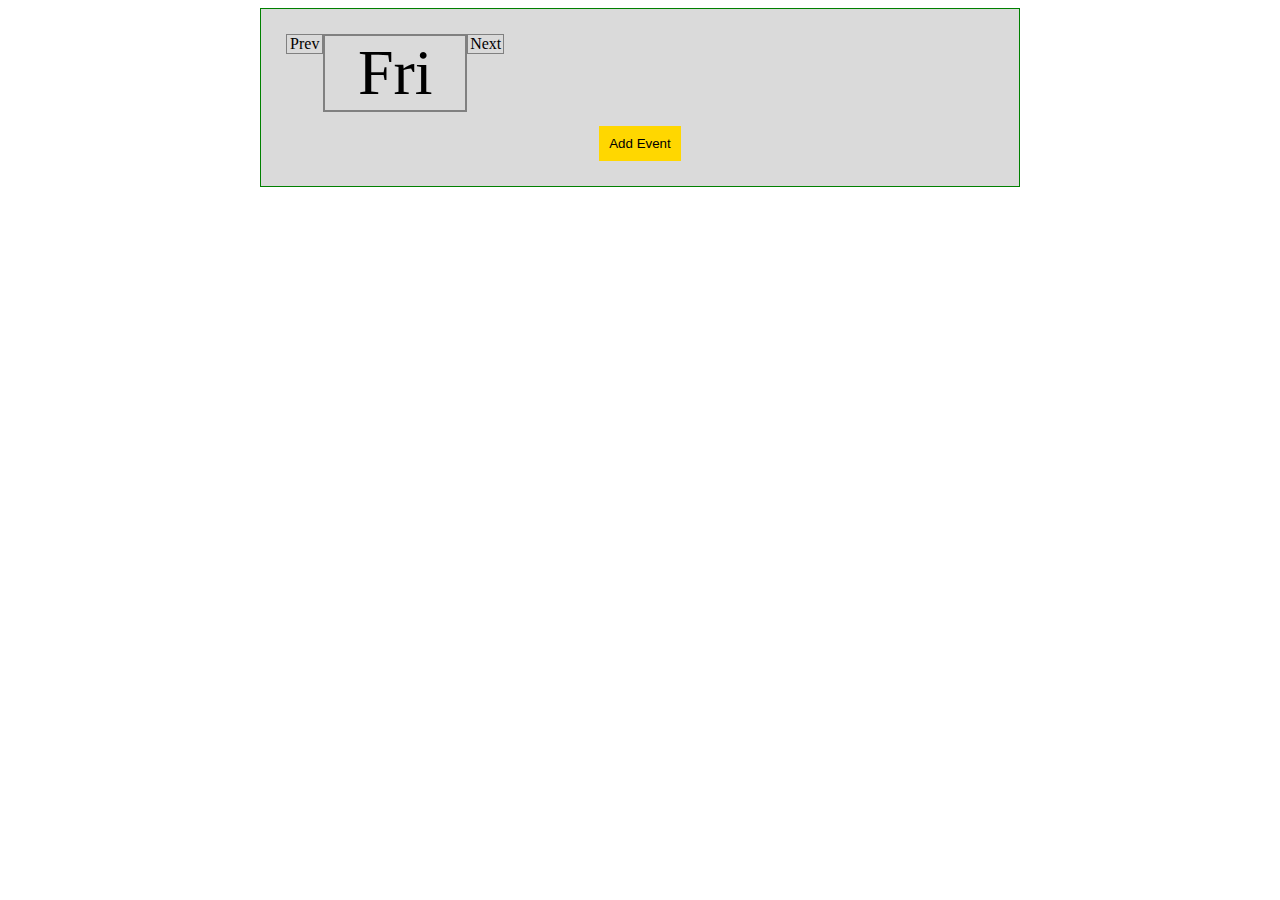
==== calendar_app/calendar_app.html @ e0f4a075 "calendar_app: Added calendar app to mess around with JS" ====
<html>
	<head>
		<title>Calendar App</title>
	</head>
	<style src="http://www.google.com/fonts#UsePlace:use/Collection:Open+Sans:400,600,800" type="text/css">
	<style type="text/css">
		body{
			margin: 0;
			padding: 0;
		}

		#content-container{
			width: 80%; 
			margin: 0 auto;
		}

		#calendar{
			background-color: #DADADA;
			border: 1px solid green;
			width: 70%;
			margin: 0 auto;
			padding: 25px;
		}
		div{
			text-align: center;
		}

		div.day-header{
			margin-bottom: 14px;
		}

		div.prev{
			width: 5%;
			float: left;
			border: 1px solid grey;
		}

		div.date-display{
			width: 20%;
			float: left;
			border: 1px solid grey;
		}

		.date-display div#dayOfTheWeek{
			font-size: 4em;
			border: 1px solid grey;
		}

		div.next{
			width: 5%;
			float: left;
			border: 1px solid grey;
		}

		div.event-adder{
			width: 50%;
		}

		.event-container{
			clear: all;
		}

		.event-button{
			border: 0;
			background: gold;
			padding: 10px;
		}

		.clearfix:after {
		     visibility: hidden;
		     display: block;
		     font-size: 0;
		     content: " ";
		     clear: both;
		     height: 0;
		}

		.clearfix { display: inline-block; }
		/* start commented backslash hack \*/
		* html .clearfix { height: 1%; }
		.clearfix { display: block; }

		.clear{
			clear: all;
		}
	</style>
	<body>
		<div id="container">
			<section id="content-container">
				<div id="calendar">
					<div class="day-header clearfix">
						<div class="prev">Prev</div>
						<div class="date-display">
							<div id="dayOfTheWeek"></div>
						</div>
						<div class="next">Next</div>
					</div>
					<div id="event-container" class="clearfix">
						<div class="event">
						</div>
					</div>
					<div id="event-adder" class="clear">
						<input type="button" class="event-button" value="Add Event">
					</div>
				</div>
			<section>
		</div>
		<script type="text/javascript">
			var today = new Date();
			var day = today.getDate();
			var month = today.getMonth() + 1;
			var dayOfTheWeek = today.getDay();

			var year = today.getFullYear();
			//test
			switch(dayOfTheWeek)
			{
				case 0:
						dayOfTheWeek = "Sun";
						break;
				case 1: 
						dayOfTheWeek = "Mon";
						break;
				case 2: 
						dayOfTheWeek = "Tue";
						break;
				case 3: 
						dayOfTheWeek = "Wed";
						break;
				case 4: 
						dayOfTheWeek = "Thu";
						break;
				case 5: 
						dayOfTheWeek = "Fri";
						break;
				case 6:
						dayOfTheWeek = "Sat";
						break;
				default:
						dayOfTheWeek = "error";
						break;
			}

			console.log("It is "+ dayOfTheWeek +" " + month + "/" + day + "/" + year);

			document.getElementById('dayOfTheWeek').innerHTML = dayOfTheWeek;
		</script>
	</body>
</html>
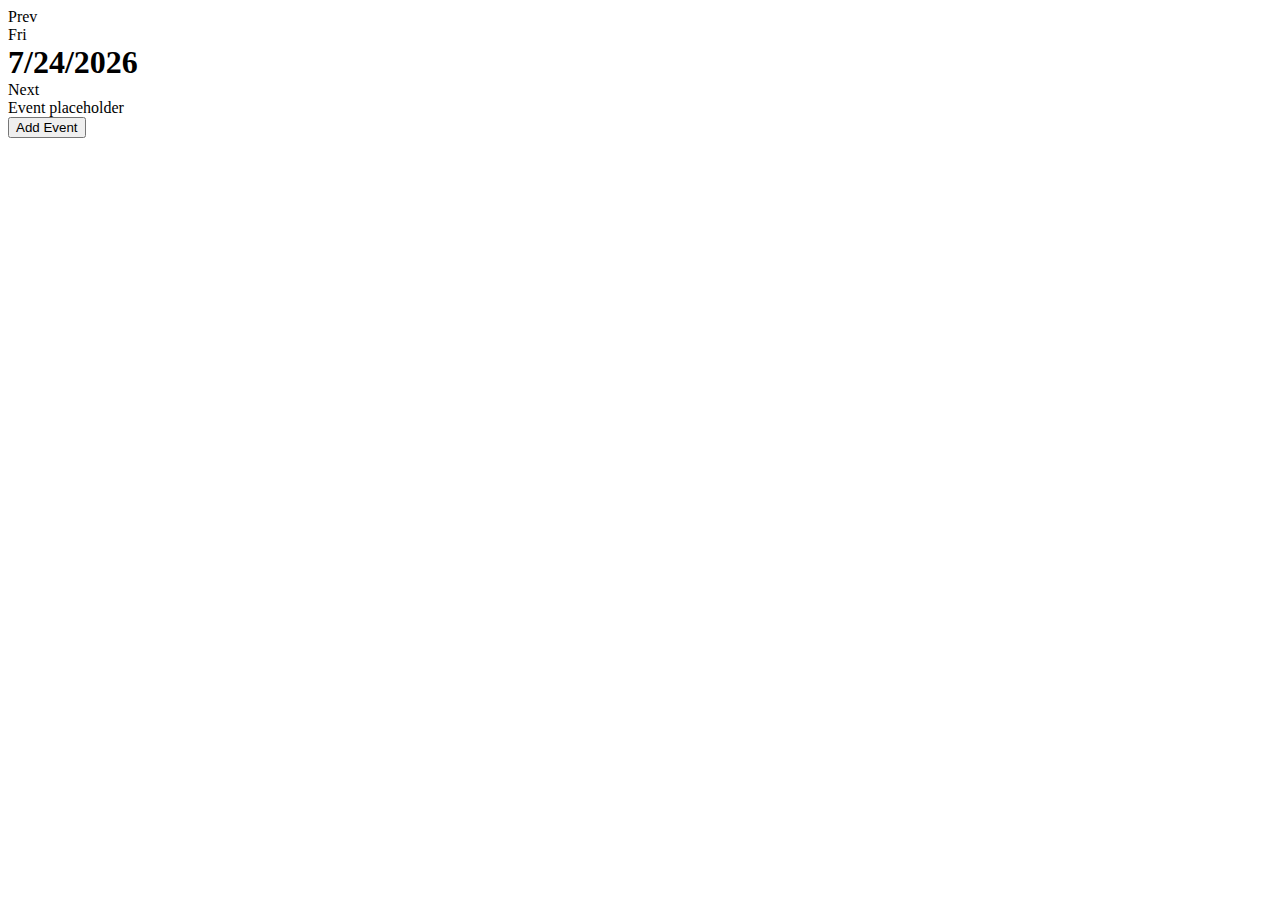
==== commit 1eb97be5: "calendar.html: Added fonts, moved stylesheet externally, added date" ====
--- a/calendar_app/calendar_app.html
+++ b/calendar_app/calendar_app.html
@@ -2,108 +2,36 @@
 	<head>
 		<title>Calendar App</title>
 	</head>
-	<style src="http://www.google.com/fonts#UsePlace:use/Collection:Open+Sans:400,600,800" type="text/css">
+	<link href='http://fonts.googleapis.com/css?family=Open+Sans:400,600,800' rel='stylesheet' type='text/css'>
+	<link href='css/main.css' rel="stylesheet" >
 	<style type="text/css">
-		body{
-			margin: 0;
-			padding: 0;
-		}
-
-		#content-container{
-			width: 80%; 
-			margin: 0 auto;
-		}
-
-		#calendar{
-			background-color: #DADADA;
-			border: 1px solid green;
-			width: 70%;
-			margin: 0 auto;
-			padding: 25px;
-		}
-		div{
-			text-align: center;
-		}
-
-		div.day-header{
-			margin-bottom: 14px;
-		}
-
-		div.prev{
-			width: 5%;
-			float: left;
-			border: 1px solid grey;
-		}
-
-		div.date-display{
-			width: 20%;
-			float: left;
-			border: 1px solid grey;
-		}
-
-		.date-display div#dayOfTheWeek{
-			font-size: 4em;
-			border: 1px solid grey;
-		}
-
-		div.next{
-			width: 5%;
-			float: left;
-			border: 1px solid grey;
-		}
-
-		div.event-adder{
-			width: 50%;
-		}
-
-		.event-container{
-			clear: all;
-		}
-
-		.event-button{
-			border: 0;
-			background: gold;
-			padding: 10px;
-		}
-
-		.clearfix:after {
-		     visibility: hidden;
-		     display: block;
-		     font-size: 0;
-		     content: " ";
-		     clear: both;
-		     height: 0;
-		}
-
-		.clearfix { display: inline-block; }
-		/* start commented backslash hack \*/
-		* html .clearfix { height: 1%; }
-		.clearfix { display: block; }
-
-		.clear{
-			clear: all;
+		#date{
+			font-weight: 600;
+			font-size: 2em;
 		}
 	</style>
 	<body>
 		<div id="container">
 			<section id="content-container">
 				<div id="calendar">
-					<div class="day-header clearfix">
-						<div class="prev">Prev</div>
+					<div id="day-header" class="clearfix">
+						<div class="prev direction-buttons">Prev</div>
 						<div class="date-display">
 							<div id="dayOfTheWeek"></div>
+							<div id="date"></div>
 						</div>
-						<div class="next">Next</div>
+						<div class="next direction-buttons">Next</div>
 					</div>
 					<div id="event-container" class="clearfix">
 						<div class="event">
+							Event placeholder
 						</div>
 					</div>
-					<div id="event-adder" class="clear">
+					<div class="event-adder" class="clear">
 						<input type="button" class="event-button" value="Add Event">
 					</div>
 				</div>
-			<section>
+			</section>
 		</div>
 		<script type="text/javascript">
 			var today = new Date();
@@ -144,6 +72,8 @@
 			console.log("It is "+ dayOfTheWeek +" " + month + "/" + day + "/" + year);
 
 			document.getElementById('dayOfTheWeek').innerHTML = dayOfTheWeek;
+			document.getElementById('date').innerHTML = month + "/" + day + "/" + year;
+
 		</script>
 	</body>
 </html>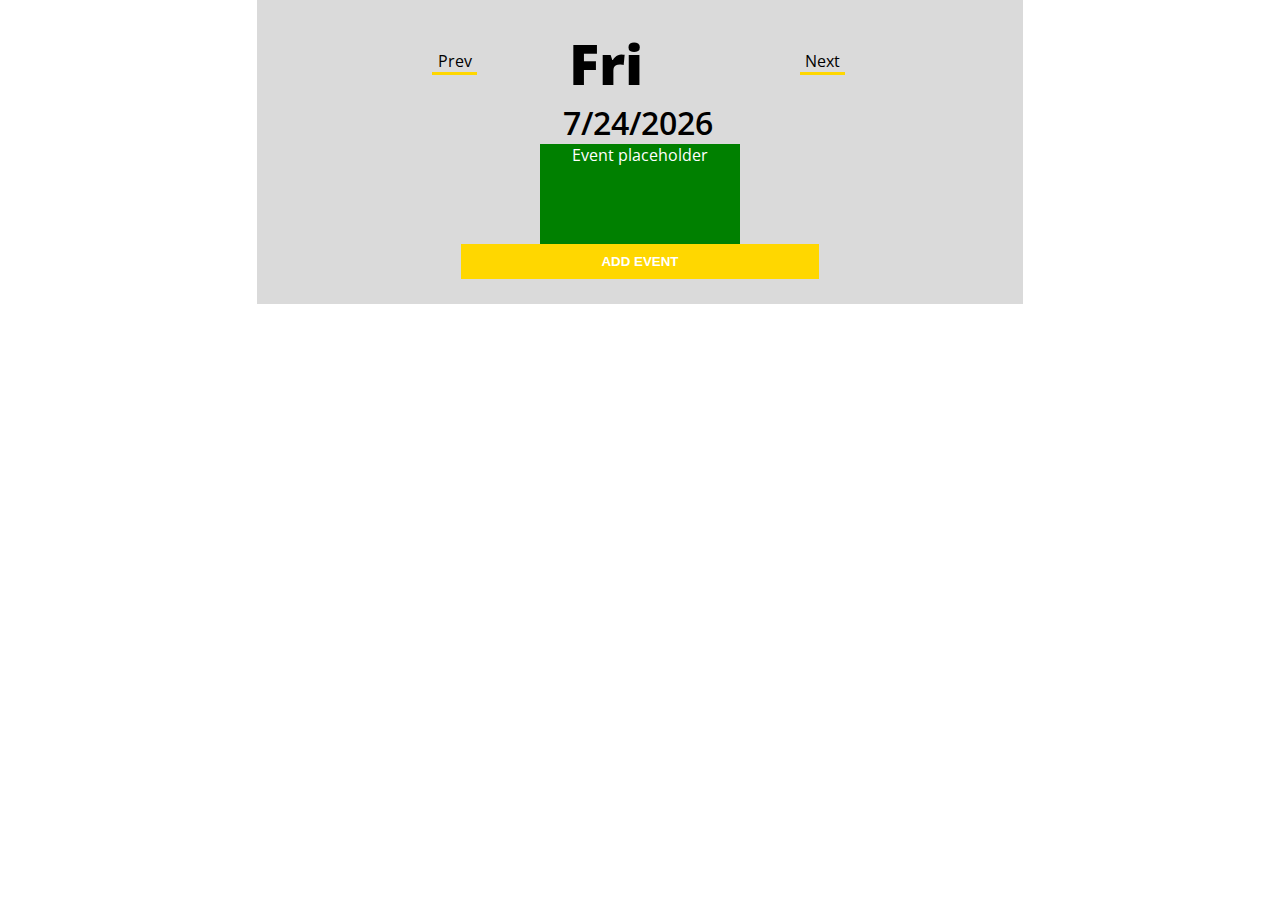
==== commit 4e4d6906: "calendar.app: Messed around witht the CSS to make things more logical" ====
--- a/calendar_app/calendar_app.html
+++ b/calendar_app/calendar_app.html
@@ -8,6 +8,10 @@
 		#date{
 			font-weight: 600;
 			font-size: 2em;
+		}
+
+		#dayOfTheWeek{
+			width: 80%;
 		}
 	</style>
 	<body>
--- a/calendar_app/css/main.css
+++ b/calendar_app/css/main.css
@@ -0,0 +1,94 @@
+body{
+	margin: 0;
+	padding: 0;
+}
+
+#content-container{
+	width: 80%; 
+	margin: 0 auto;
+}
+
+#calendar{
+	background-color: #DADADA;
+	width: 70%;
+	margin: 0 auto;
+	padding: 25px;
+	font-family: 'Open Sans', Helvetica, sans-serif;
+}
+
+div{ text-align: center; }
+
+#day-header{
+	position: relative;
+	left: 21%;
+}
+
+
+div.prev{
+	width: 45px;
+	float: left;
+	border-bottom: 3px solid gold;
+}
+
+div.date-display{
+	width: 45%;
+	float: left;
+}
+
+.date-display div#dayOfTheWeek{
+	font-size: 3.5em;
+	font-weight: 800;
+}
+
+div.next{
+	width: 45px;
+	float: left;
+	border-bottom: 3px solid gold;
+}
+
+div.event-adder{
+	width: 50%;
+	margin: 0 auto;
+}
+
+.event-button{
+	border: 0;
+	background: gold;
+	color: white;
+	font-weight: bold;
+	padding: 10px;
+	text-transform: uppercase;
+	font-weight: bold;
+	width: 100%;
+}
+
+#event-container{
+	width: 200px;
+	height: 100px;
+	background: green;
+	margin: 0 auto;
+	color: white;
+	text-align: center;
+}
+
+.clearfix:after {
+     visibility: hidden;
+     display: block;
+     font-size: 0;
+     content: " ";
+     clear: both;
+     height: 0;
+}
+
+.direction-buttons{
+	margin-top: 25px;
+}
+
+.clearfix { display: inline-block; }
+/* start commented backslash hack \*/
+* html .clearfix { height: 1%; }
+.clearfix { display: block; }
+
+.clear{
+	clear: all;
+}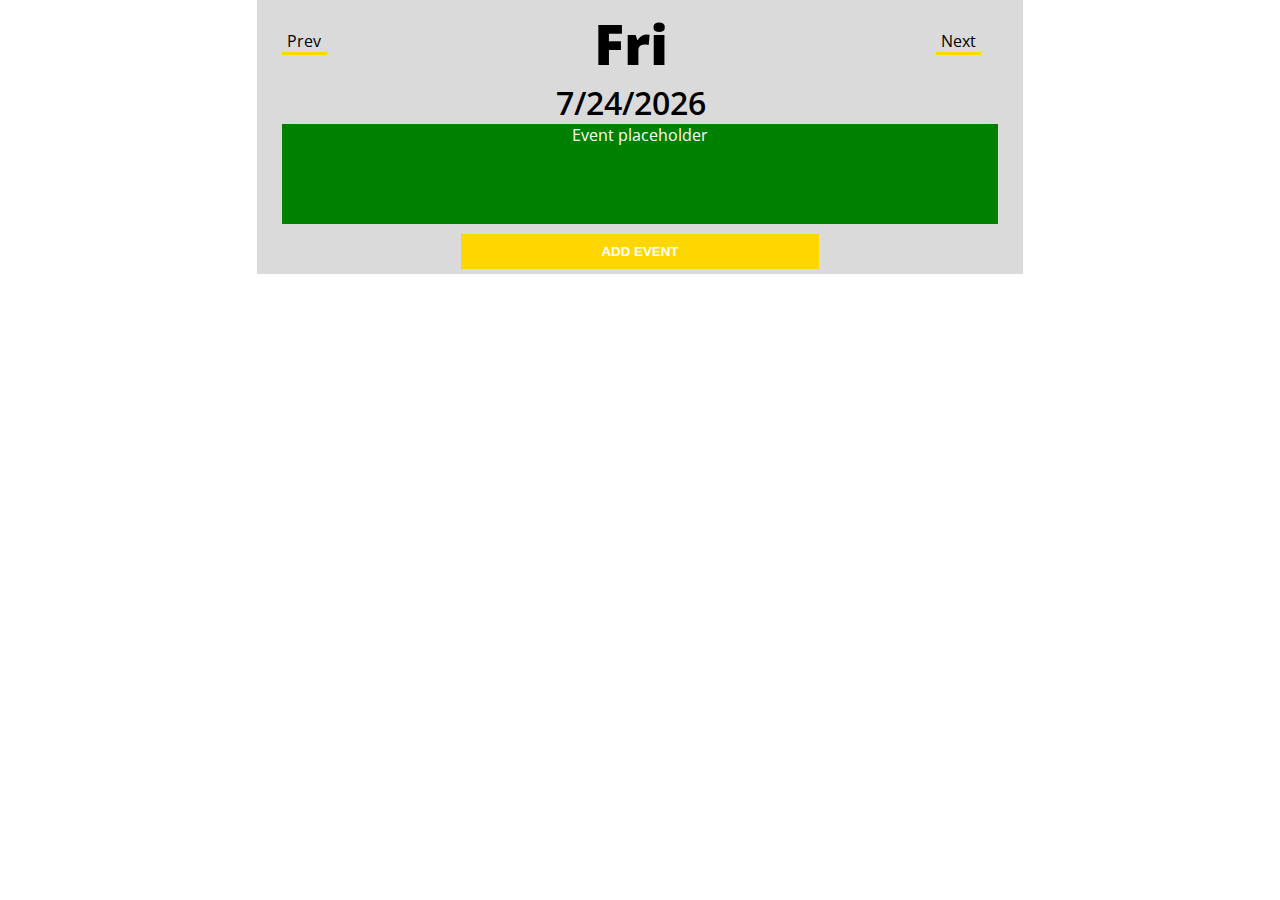
==== commit bebafdee: "calendar_app.html: Fixed the width problem the heading was causing" ====
--- a/calendar_app/calendar_app.html
+++ b/calendar_app/calendar_app.html
@@ -8,10 +8,6 @@
 		#date{
 			font-weight: 600;
 			font-size: 2em;
-		}
-
-		#dayOfTheWeek{
-			width: 80%;
 		}
 	</style>
 	<body>
--- a/calendar_app/css/main.css
+++ b/calendar_app/css/main.css
@@ -12,15 +12,14 @@
 	background-color: #DADADA;
 	width: 70%;
 	margin: 0 auto;
-	padding: 25px;
+	padding: 5px 25px;
 	font-family: 'Open Sans', Helvetica, sans-serif;
 }
 
 div{ text-align: center; }
 
 #day-header{
-	position: relative;
-	left: 21%;
+	width: 100%;
 }
 
 
@@ -31,7 +30,7 @@
 }
 
 div.date-display{
-	width: 45%;
+	width: 85%;
 	float: left;
 }
 
@@ -40,6 +39,9 @@
 	font-weight: 800;
 }
 
+#dayOfTheWeek{
+	margin: 0 auto;
+}
 div.next{
 	width: 45px;
 	float: left;
@@ -63,13 +65,16 @@
 }
 
 #event-container{
-	width: 200px;
+	width: 100%;
 	height: 100px;
 	background: green;
-	margin: 0 auto;
+	text-align: center;
+	margin-bottom: 10px;
 	color: white;
 	text-align: center;
 }
+
+
 
 .clearfix:after {
      visibility: hidden;
